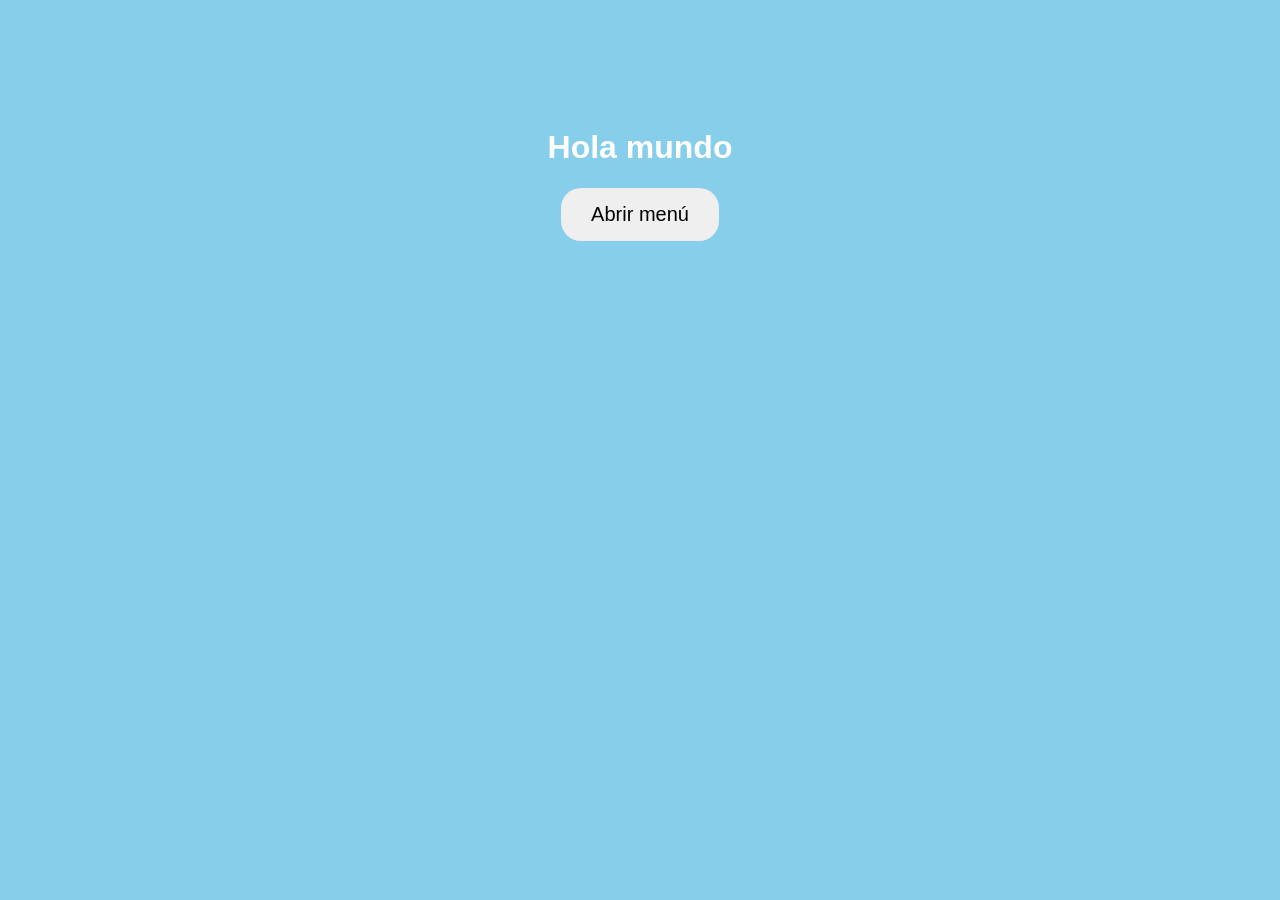
==== index.html @ 287d14ba "primer draft estructura inicial" ====
<!DOCTYPE html>
<html lang="es">
<head>
    <meta charset="UTF-8">
    <meta name="viewport" content="width=device-width, initial-scale=1.0">
    <title>Mi Página</title>

    <link rel="stylesheet" href="css/style.css">
</head>
<body>

    <h1>Hola mundo</h1>

    <button id="menuBtn">Abrir menú</button>

    <script src="js/script.js"></script>
</body>
</html>
---- css/style.css ----
body {
    background-color: #87CEEB;
    font-family: Arial;
    text-align: center;
    padding-top: 100px;
}

h1 {
    color: white;
}

button {
    padding: 15px 30px;
    border: none;
    border-radius: 20px;
    font-size: 20px;
    cursor: pointer;
}
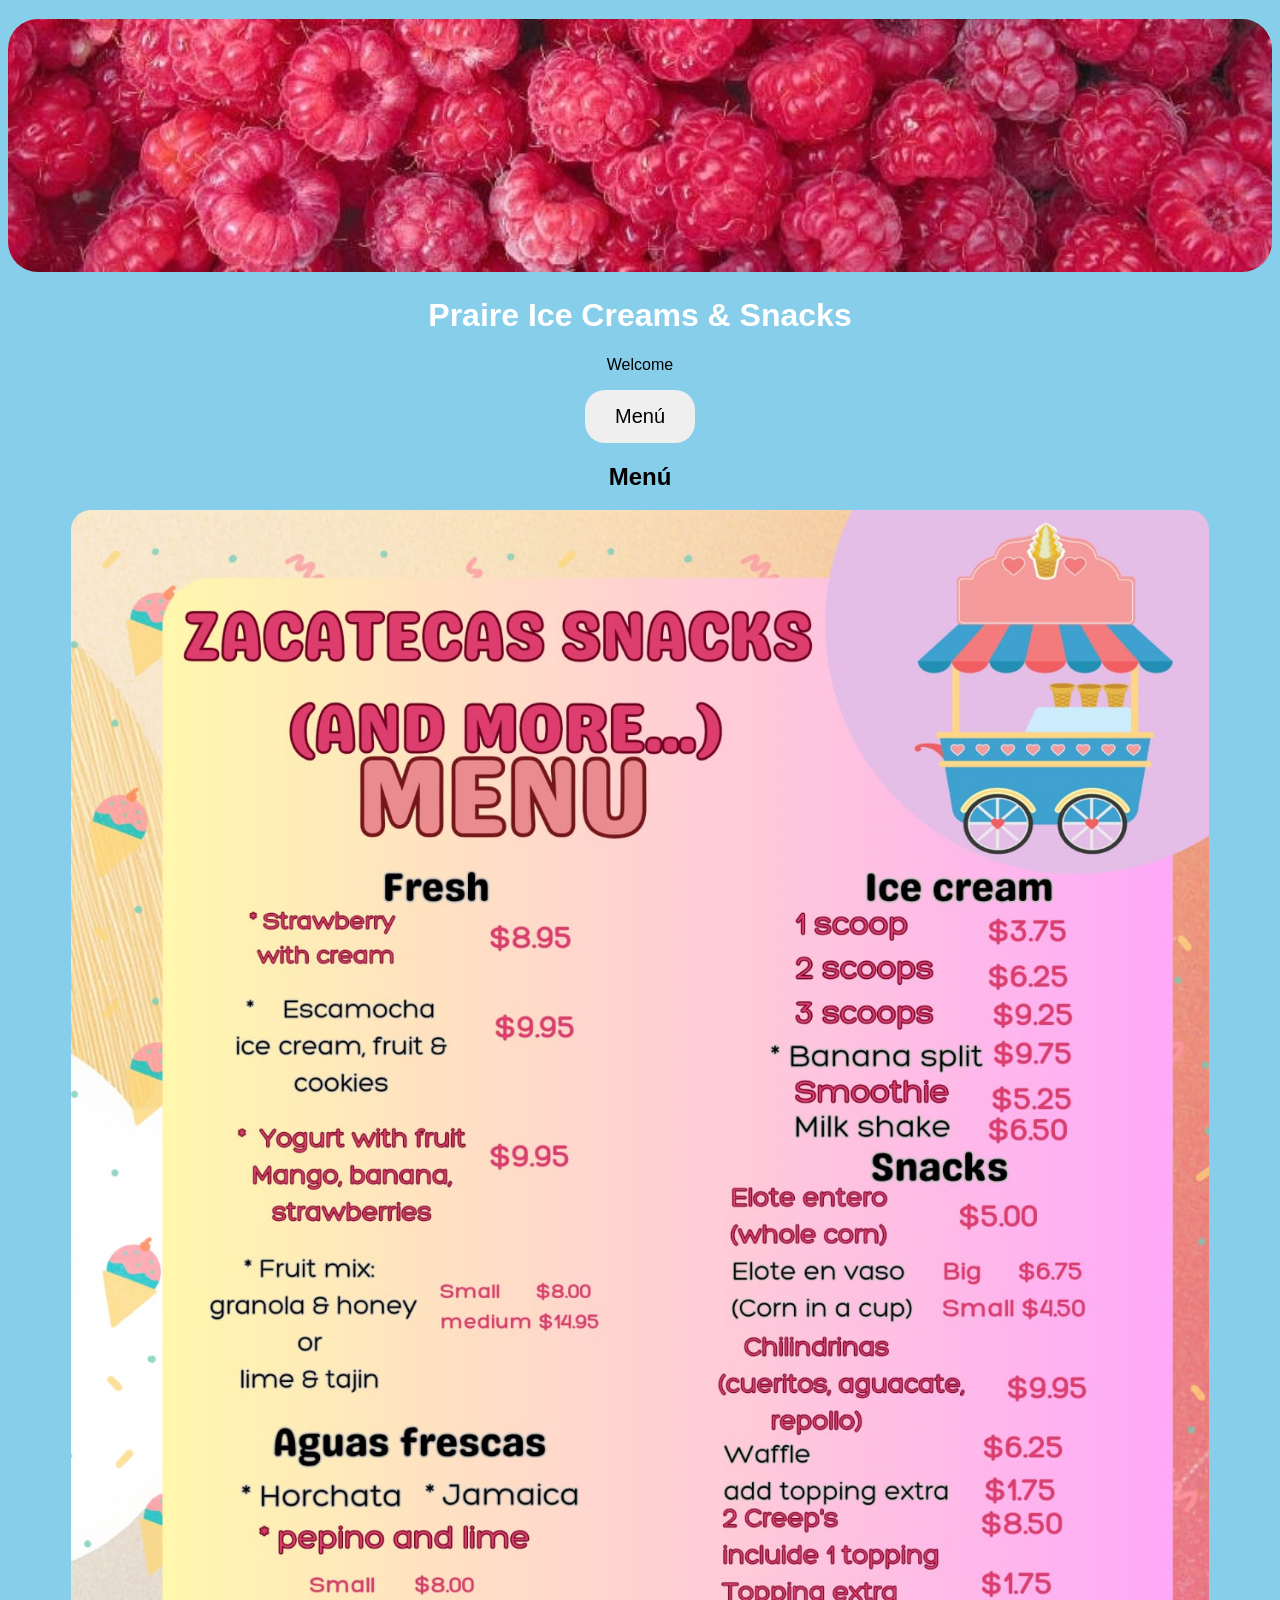
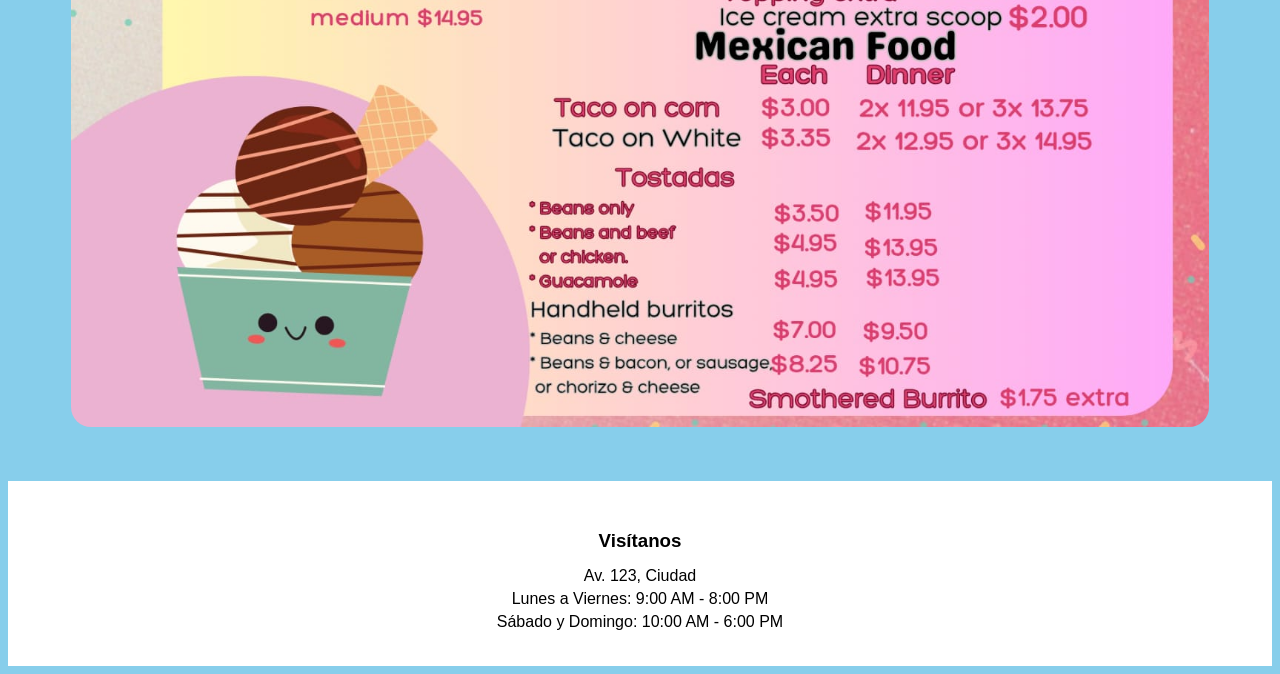
==== commit 8ecdf5fb: "menu y footer" ====
--- a/index.html
+++ b/index.html
@@ -3,15 +3,32 @@
 <head>
     <meta charset="UTF-8">
     <meta name="viewport" content="width=device-width, initial-scale=1.0">
-    <title>Mi Página</title>
+    <title>Praire Ice Creams & Snacks</title>
 
     <link rel="stylesheet" href="css/style.css">
 </head>
 <body>
+    <header class="hero">
+        <img src="assets/imagenes/zarzamoras.jpg" class="hero-image">
+        <h1>Praire Ice Creams & Snacks</h1>
+        <p>Welcome</p>
+    </header>
 
-    <h1>Hola mundo</h1>
+    <a href="#menu">
+        <button>Menú</button>
+    </a>
 
-    <button id="menuBtn">Abrir menú</button>
+    <section id="menu">
+        <h2>Menú</h2>
+        <img src="assets/imagenes/menu.jpeg" class="menu-image">
+    </section>
+
+    <footer class="footer">
+        <h3>Visítanos</h3>
+        <p>Av. 123, Ciudad</p>
+        <p>Lunes a Viernes: 9:00 AM - 8:00 PM</p>
+        <p>Sábado y Domingo: 10:00 AM - 6:00 PM</p>
+    </footer>
 
     <script src="js/script.js"></script>
 </body>
--- a/css/style.css
+++ b/css/style.css
@@ -2,7 +2,7 @@
     background-color: #87CEEB;
     font-family: Arial;
     text-align: center;
-    padding-top: 100px;
+    padding-top: 10px;
 }
 
 h1 {
@@ -15,4 +15,38 @@
     border-radius: 20px;
     font-size: 20px;
     cursor: pointer;
+}
+
+.hero {
+    text-align: center;
+    padding-top: 1px;
+}
+
+.hero-image {
+     width: 100%;
+    max-width: 100%;
+    border-radius: 30px;
+}
+
+
+.menu-image {
+    width: 90%;
+    max-width: 90%;
+    border-radius: 20px;
+}
+
+
+
+.footer {
+    margin-top: 50px;
+    padding: 30px;
+    background-color: white;
+}
+
+.footer h3 {
+    margin-bottom: 15px;
+}
+
+.footer p {
+    margin: 5px;
 }
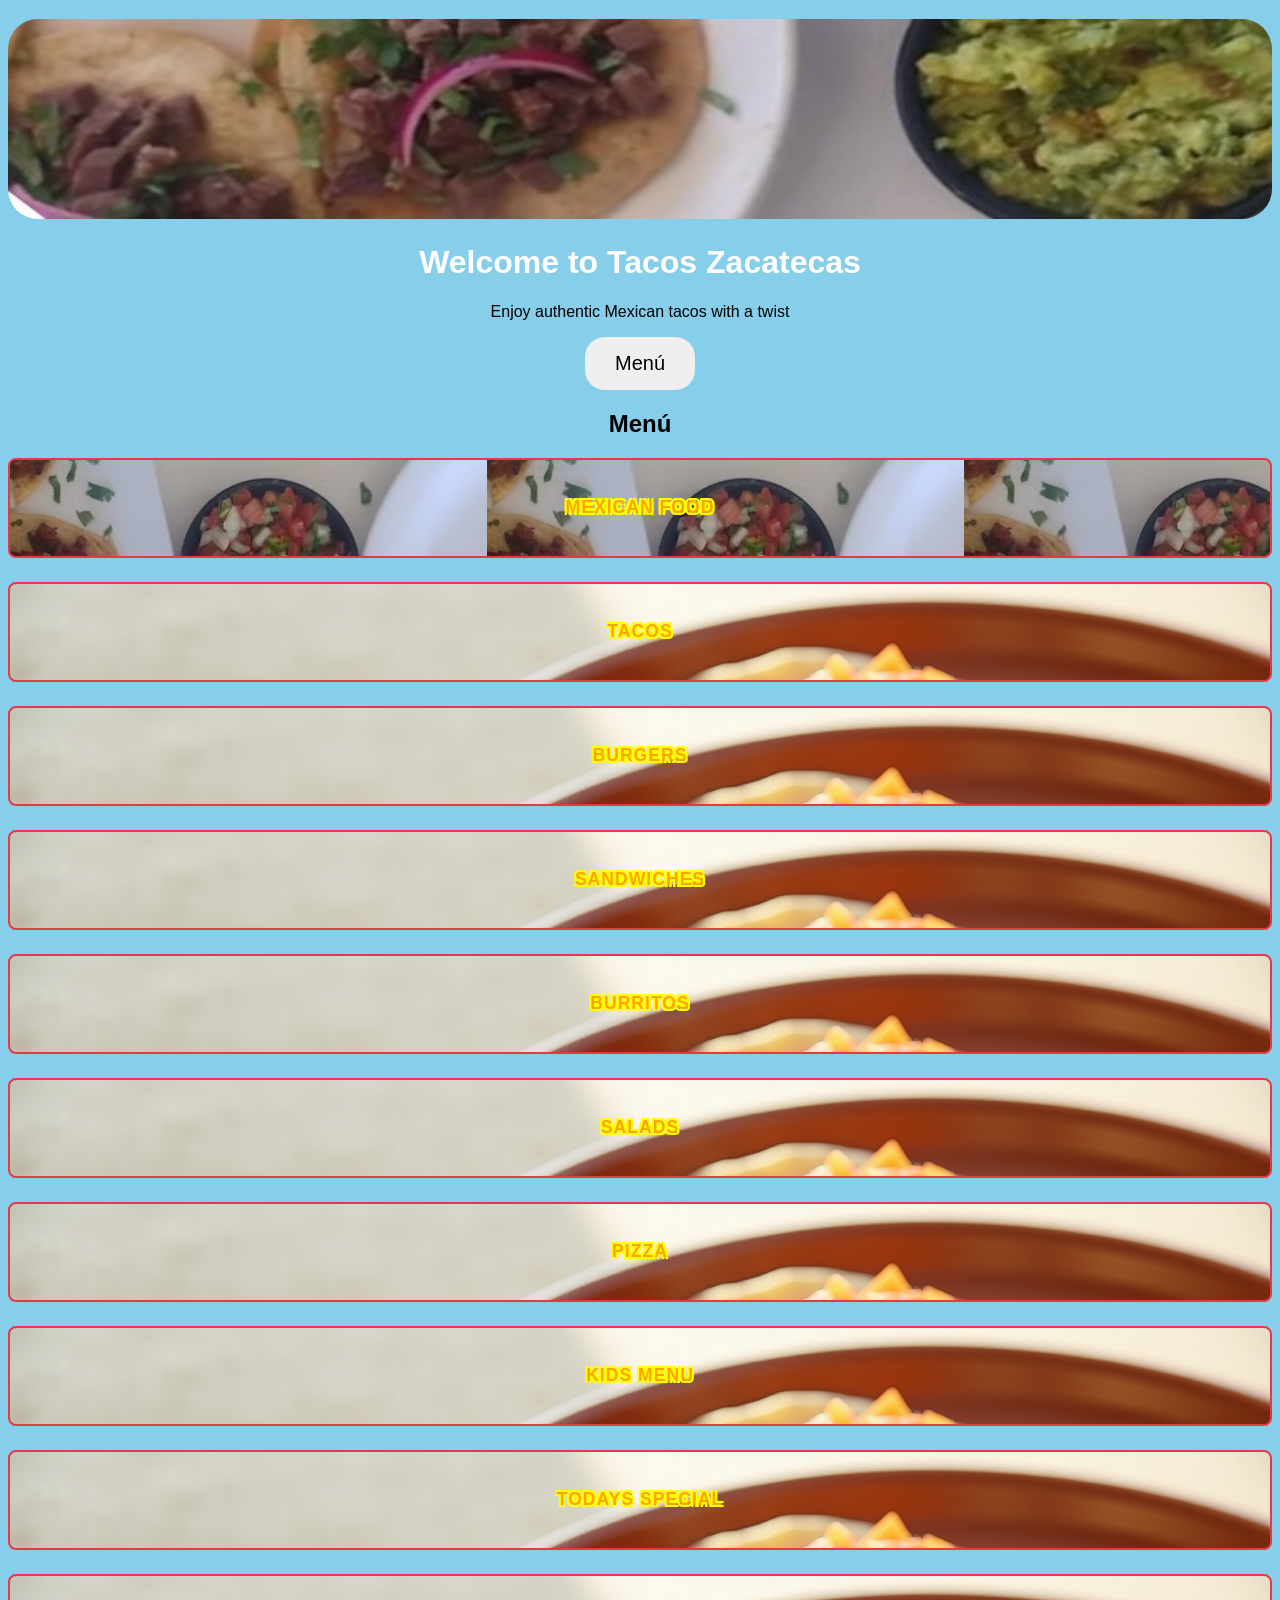
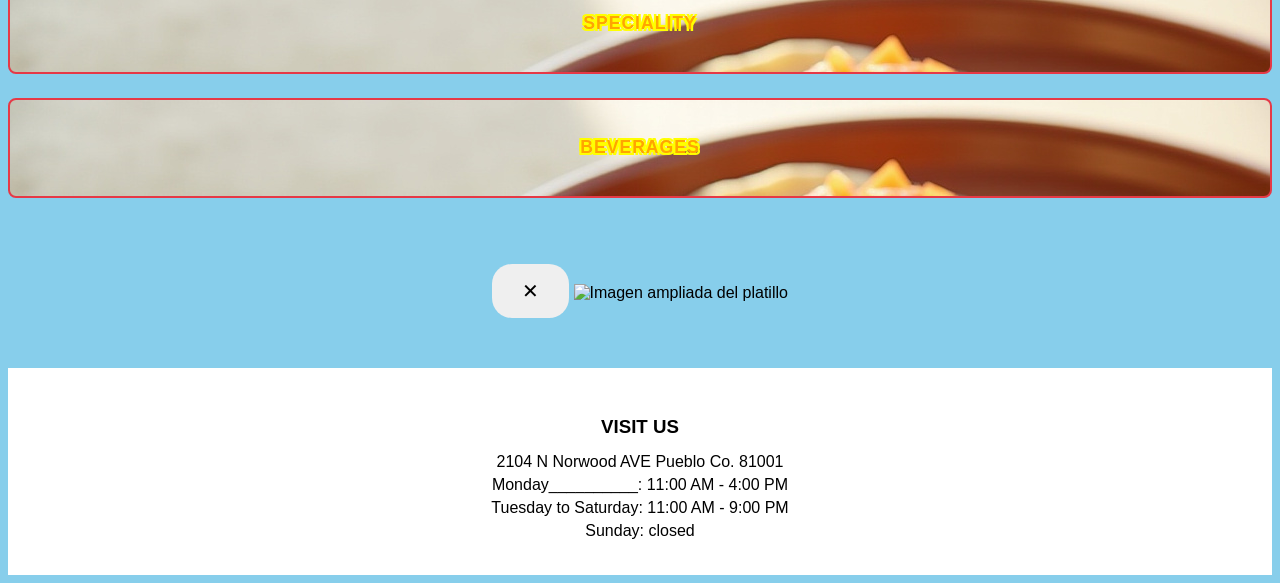
==== commit 5ad056d1: "Primera versión de la pagina Tacos Zacatecas" ====
--- a/index.html
+++ b/index.html
@@ -3,15 +3,15 @@
 <head>
     <meta charset="UTF-8">
     <meta name="viewport" content="width=device-width, initial-scale=1.0">
-    <title>Praire Ice Creams & Snacks</title>
+    <title>Tacos Zacatecas</title>
 
     <link rel="stylesheet" href="css/style.css">
 </head>
 <body>
     <header class="hero">
-        <img src="assets/imagenes/zarzamoras.jpg" class="hero-image">
-        <h1>Praire Ice Creams & Snacks</h1>
-        <p>Welcome</p>
+        <img src="assets/imagenes/hero.jpg" class="hero-image">
+        <h1>Welcome to Tacos Zacatecas</h1>
+        <p>Enjoy authentic Mexican tacos with a twist</p>
     </header>
 
     <a href="#menu">
@@ -20,14 +20,77 @@
 
     <section id="menu">
         <h2>Menú</h2>
-        <img src="assets/imagenes/menu.jpeg" class="menu-image">
+        
+
+        <div class="selector-categorias">
+
+            <button id="btn-mexicanfood" class="categoria">
+                MEXICAN FOOD
+            </button>
+
+	    <button id="btn-tacos" class="categoria">
+                TACOS
+            </button>
+
+	    <button id="btn-burgers" class="categoria">
+                BURGERS
+            </button>
+
+	    <button id="btn-sandwiches" class="categoria">
+                SANDWICHES
+            </button>
+            
+	    <button id="btn-burritos" class="categoria">
+                BURRITOS
+            </button>
+
+	    <button id="btn-salads" class="categoria">
+                SALADS
+            </button>
+
+	    <button id="btn-pizza" class="categoria">
+                PIZZA
+            </button>
+
+	    <button id="btn-kidsmenu" class="categoria">
+                KIDS MENU
+            </button>
+
+	    <button id="btn-todaysspecial" class="categoria">
+                TODAYS SPECIAL
+            </button>
+
+	    <button id="btn-speciality" class="categoria">
+                SPECIALITY 
+            </button>
+
+	    <button id="btn-beverages" class="categoria">
+                 BEVERAGES
+            </button>
+        </div>
+
+        <div id="contenido-menu">
+            <h2 id="titulo-menu"></h2> 
+            <img id="imagen-menu"> 
+            <div id="elementos-menu"></div>
+        </div>
+
+
     </section>
+ <!-- Popup para imagen ampliada -->
+    <div id="popup-imagen" class="popup-overlay">
+        <div class="popup-contenido">
+            <button id="cerrar-popup" class="boton-cerrar">✕</button>
+            <img id="imagen-ampliada" alt="Imagen ampliada del platillo">
+        </div>
+    </div>
 
     <footer class="footer">
-        <h3>Visítanos</h3>
-        <p>Av. 123, Ciudad</p>
-        <p>Lunes a Viernes: 9:00 AM - 8:00 PM</p>
-        <p>Sábado y Domingo: 10:00 AM - 6:00 PM</p>
+        <h3>VISIT US</h3>
+        <p>2104 N Norwood AVE Pueblo Co. 81001</p>
+        <p>Monday__________: 11:00 AM - 4:00 PM</p>
+        <p>Tuesday to Saturday: 11:00 AM - 9:00 PM</p>
+        <p>Sunday: closed</p>
     </footer>
 
     <script src="js/script.js"></script>
--- a/css/style.css
+++ b/css/style.css
@@ -25,6 +25,7 @@
 .hero-image {
      width: 100%;
     max-width: 100%;
+    height: 200px;
     border-radius: 30px;
 }
 
@@ -35,6 +36,93 @@
     border-radius: 20px;
 }
 
+/* Selector de categorías */
+
+.selector-categorias {
+    display: flex;
+    justify-content: center;
+    gap: 1.5rem;
+    flex-direction: column;
+    margin-bottom: 3rem;
+}
+
+.categoria {
+    width: 100%;
+    height: 100px;
+    color: orange;
+    text-shadow:
+        -2px -2px 0 yellow,
+         2px -2px 0 yellow,
+        -2px  2px 0 yellow,
+         2px  2px 0 yellow;
+    padding: 1rem 2.5rem;
+    font-size: 1.1rem;
+    font-weight: 600;
+    border: 2px solid #e63946;
+    background-color: transparent;
+    cursor: pointer;
+    border-radius: 8px;
+    transition: all 0.3s ease;
+    text-transform: uppercase;
+    letter-spacing: 1px;
+}
+
+.categoria:hover {
+    background-color: #e63946;
+    color: white;
+    transform: translateY(-2px);
+    box-shadow: 0 4px 12px rgba(230, 57, 70, 0.3);
+}
+
+.categoria.activa {
+    background-color: #e63946;
+    color: white;
+}
+
+
+#btn-mexicanfood {
+    background-image: url("../assets/imagenes/TACOSCABEZA.jpg");
+}
+
+#btn-tacos {
+    background-image: url("../assets/imagenes/tacosPastor.jpg");
+}
+
+#btn-burgers {
+    background-image: url("../assets/imagenes/tacosPastor.jpg");
+}
+
+#btn-sandwiches {
+    background-image: url("../assets/imagenes/tacosPastor.jpg");
+}
+
+#btn-burritos {
+    background-image: url("../assets/imagenes/tacosPastor.jpg");
+}
+
+#btn-salads {
+    background-image: url("../assets/imagenes/tacosPastor.jpg");
+}
+
+#btn-pizza {
+    background-image: url("../assets/imagenes/tacosPastor.jpg");
+}
+
+#btn-kidsmenu {
+    background-image: url("../assets/imagenes/tacosPastor.jpg");
+}
+
+#btn-todaysspecial {
+    background-image: url("../assets/imagenes/tacosPastor.jpg");
+}
+
+#btn-speciality {
+    background-image: url("../assets/imagenes/tacosPastor.jpg");
+}
+
+#btn-beverages {
+    background-image: url("../assets/imagenes/tacosPastor.jpg");
+}
 
 
 .footer {
